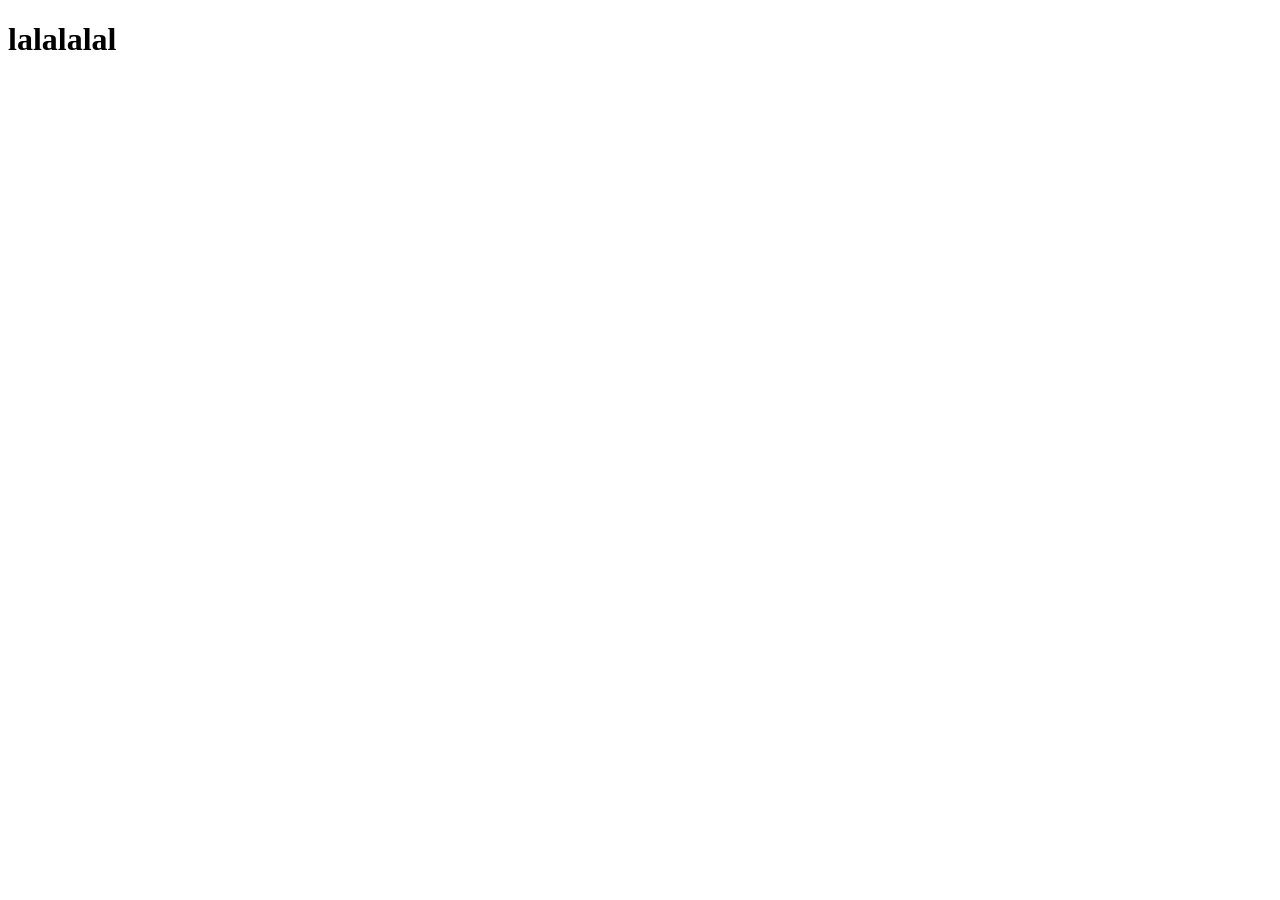
==== livro1.html @ 8177058f "Add files via upload" ====
<!DOCTYPE html>
<html lang="pt-br">
<head>
    <meta charset="UTF-8">
    <meta name="viewport" content="width=device-width, initial-scale=1.0">
    <title>Mais informações THG</title>
</head>
<body>
    <h1>lalalalal</h1>
</body>
</html>
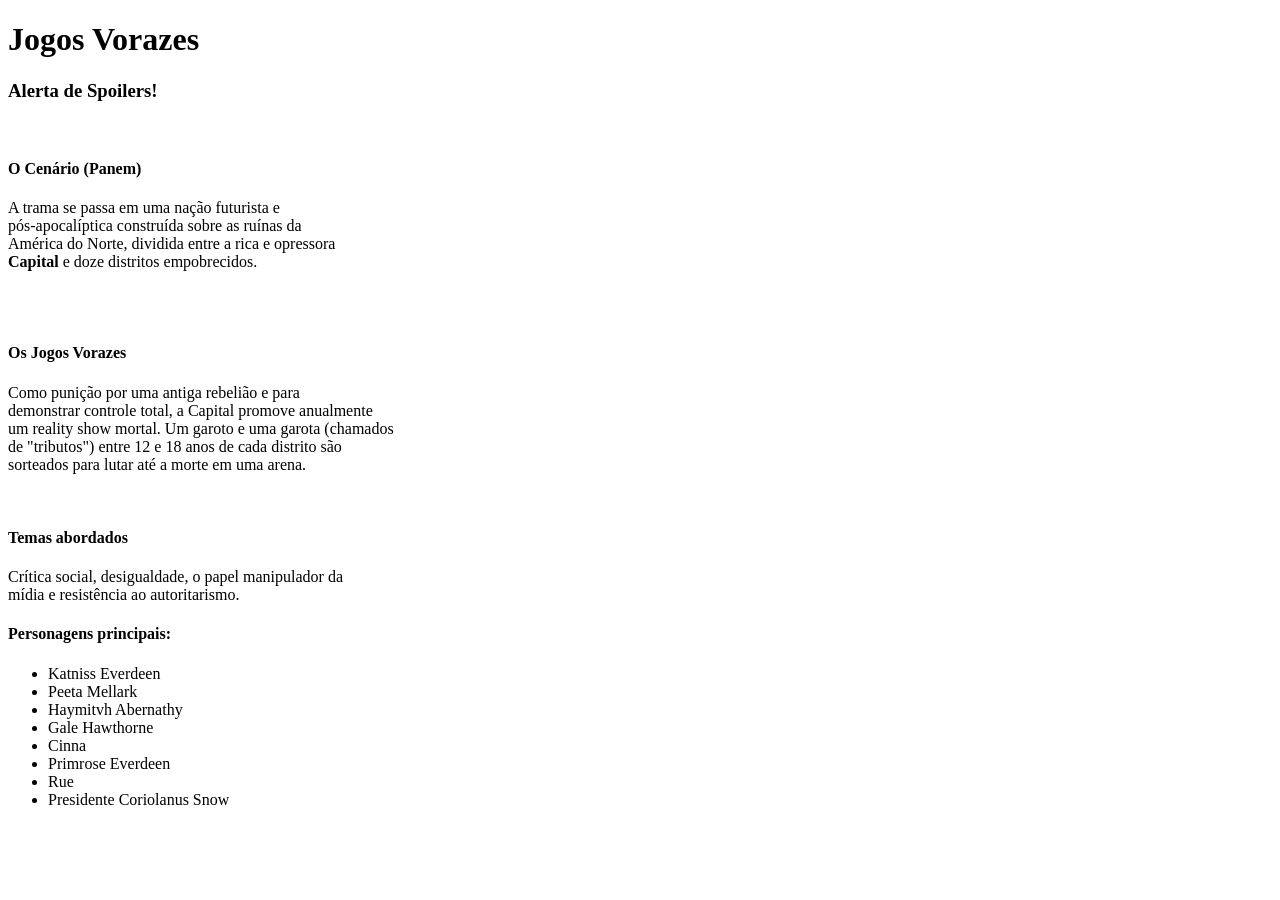
==== commit fedfaacd: "Add files via upload" ====
--- a/livro1.html
+++ b/livro1.html
@@ -3,9 +3,39 @@
 <head>
     <meta charset="UTF-8">
     <meta name="viewport" content="width=device-width, initial-scale=1.0">
-    <title>Mais informações THG</title>
+    <title>Sobre: Jogos Vorazes</title>
 </head>
 <body>
-    <h1>lalalalal</h1>
+    <h1>Jogos Vorazes</h1>
+    <h3>Alerta de Spoilers!</h3>
+    <br>
+    <h4>O Cenário (Panem)</h4>
+    <p>A trama se passa em uma nação futurista e <br>
+    pós-apocalíptica construída sobre as ruínas da <br>
+    América do Norte, dividida entre a rica e opressora <br>
+    <b>Capital</b> e doze distritos empobrecidos.</p>
+    <br>
+    <br>
+    <h4>Os Jogos Vorazes</h4>
+    <p>Como  punição por uma antiga rebelião e para <br>
+    demonstrar controle total, a Capital promove anualmente <br>
+    um reality show mortal. Um garoto e uma garota (chamados <br>
+    de "tributos") entre 12 e 18 anos de cada distrito são <br>
+    sorteados para lutar até a morte em uma arena.</p>
+    <br>
+    <h4>Temas abordados</h4>
+    <p>Crítica social, desigualdade, o papel manipulador da <br>
+    mídia e resistência ao autoritarismo.</p>
+    <h4>Personagens principais:</h4>
+    <ul>
+        <li>Katniss Everdeen</li>
+        <li>Peeta Mellark</li>
+        <li>Haymitvh Abernathy</li>
+        <li>Gale Hawthorne</li>
+        <li>Cinna</li>
+        <li>Primrose Everdeen</li>
+        <li>Rue</li>
+        <li>Presidente Coriolanus Snow</li>
+    </ul>
 </body>
 </html>
